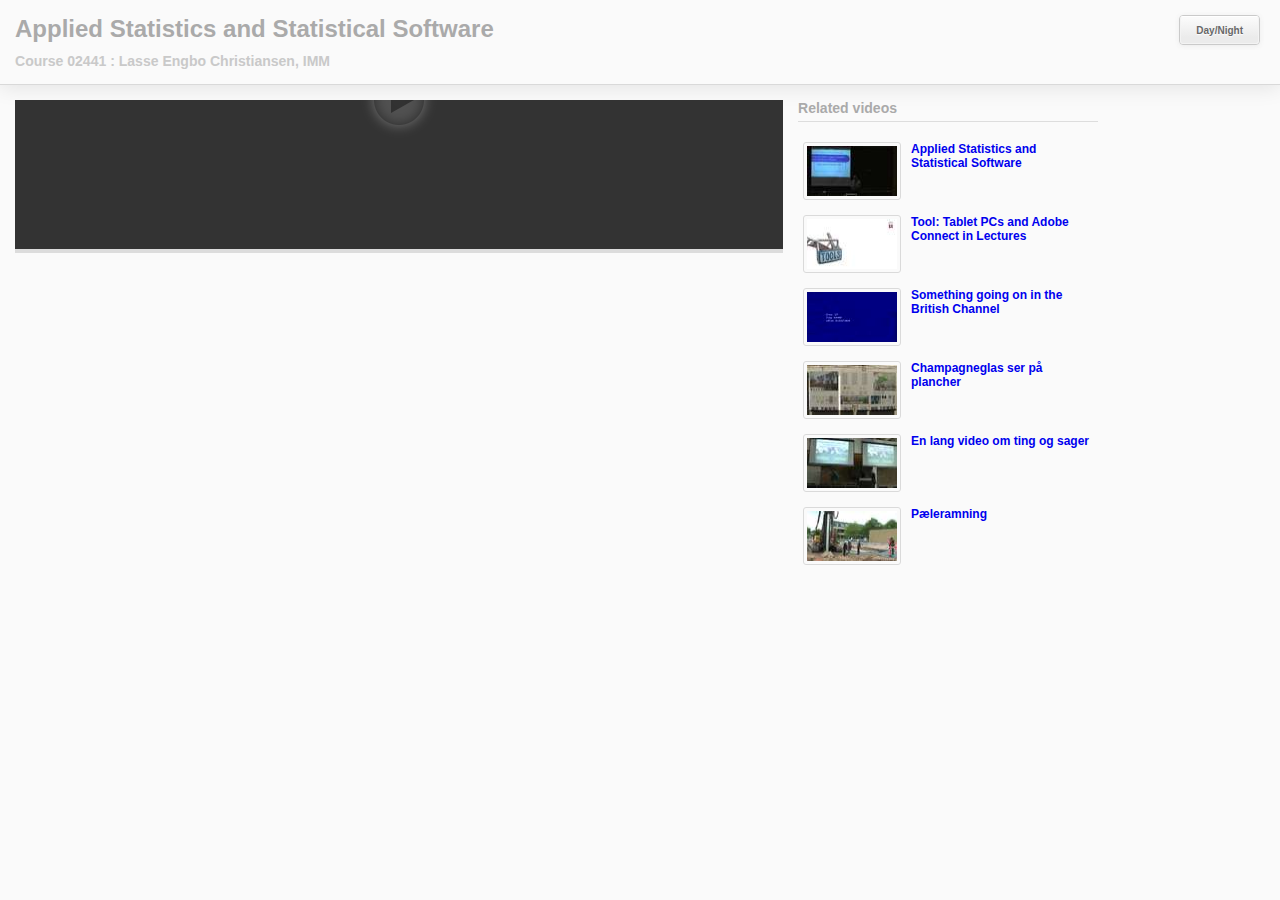
==== index.html @ 56851668 "Messy initial" ====
<!DOCTYPE html PUBLIC "-//W3C//DTD XHTML 1.0 Strict//EN"
        "http://www.w3.org/TR/xhtml1/DTD/xhtml1-strict.dtd">
    <html xmlns="http://www.w3.org/1999/xhtml">
    <head>
        <meta http-equiv="content-type" content="text/html;charset=utf-8" />
        <title>Primer</title>
        <script src="js/js-video.js"> </script>
        <link rel="stylesheet" type="text/css" href="css/style.css" />
        <link rel="stylesheet" type="text/css" href="css/ui.css" />
		<style>
			body {
				font-family : "Helvetica", sans-serif;
				color : #555;
				background : #fafafa;
				padding : 0;
				margin : 0;
				font-size : 12px;
			}

			body.night {
				background : #090909;
			}

			#tit {
				border-bottom : 1px #d9d9d9 solid;
				padding : 15px;
				margin : 0 0 15px 0;
				box-shadow : 0 2px 20px rgba(0,0,0,0.1);
			}

			body.night #tit {
				border-bottom : 1px #222 solid;
				box-shadow : 0 2px 20px rgba(120,200,200,0.1);
			}

			#tit h1, 
			#tit h3 {
				margin : 0;
				text-shadow : 0 0 0 transparent!important;
			}

			#tit h3 {
                margin : 10px 0 0 0;
				color : #c9c9c9 !important;
			}	

			#main {
				padding : 0 15px 15px 15px;
			}

            #related-videos {
                width : 300px;
                margin : 0 15px 15px 15px;
                float : left;
            }

            #related-videos h3 {
                padding : 0 0 5px 0;
                margin : 0 0 15px 0;
                border-bottom : 1px #ddd solid;
            }

            .vidlink {
                overflow : hidden;
                margin : 0 0 5px 0;
                padding : 5px;
            }

            
            #related-videos-links a {
                text-decoration : none;
            }

            #related-videos-links a:hover .vidlink {
                background : #eee;
                text-decoration : underline;
            }

            .vidlink .vidthumb {
                height : 50px;
                width : 90px;
                float : left;
                margin : 0 10px 0 0;
                padding : 3px;
                border : 1px #dadada solid;
                -webkit-border-radius : 3px;
            }
		</style>
    </head>
    <body onload="start();">
		<div id="tit">
			<div class="button" style="float:right"><a href="#" onclick="toggle(this); return false">Day/Night</a></div>
			<h1>Applied Statistics and Statistical Software</h1>
			<h3>Course 02441 : Lasse Engbo Christiansen, IMM</h3>
		</div>
	
		<div id="main">
			<!--<div id="display1" class="upVideoDisplay" style="float:left;
            margin:0 30px 0 0;"></div>-->
			<div id="display2" class="upVideoDisplay" style="float:left; margin:0;"></div>

            <div id="related-videos">
                <h3>Related videos</h3>
                <div id="related-videos-links">
                    <a href="?vid=d2f57177-1a0c-4306-9e80-7311cc9352ed">
                        <div class="vidlink">
                            <img src="video/th/d2f57177-1a0c-4306-9e80-7311cc9352ed.jpg" class="vidthumb" />
                            <b>Applied Statistics and Statistical Software</b>
                        </div>
                    </a>
                    <a href="?vid=04bc13c5-7f10-4491-863e-048e18ae815d">
                        <div class="vidlink">
                            <img
                            src="video/th/04bc13c5-7f10-4491-863e-048e18ae815d.jpg" class="vidthumb" />
                            <b>Tool: Tablet PCs and Adobe Connect in Lectures</b>
                        </div>
                    </a>
                    <a href="?vid=87400dee-7868-463e-8780-7d7acef8bbc2">
                        <div class="vidlink">
                            <img src="video/th/87400dee-7868-463e-8780-7d7acef8bbc2.jpg" class="vidthumb" />
                            <b>Something going on in the British Channel</b>
                        </div>
                    </a>
                    <a href="?vid=068b0a6f-8b9d-4fcc-b2c4-426d9cba5ee3">
                        <div class="vidlink">
                            <img src="video/th/068b0a6f-8b9d-4fcc-b2c4-426d9cba5ee3.jpg" class="vidthumb" />
                            <b>Champagneglas ser på plancher</b>
                        </div>
                    </a>
                    <a href="?vid=22130921-cd9f-4072-a9df-0f20f7714bab">
                        <div class="vidlink">
                            <img
                            src="video/th/22130921-cd9f-4072-a9df-0f20f7714bab.jpg" class="vidthumb" />
                            <b>En lang video om ting og sager</b>
                        </div>
                    </a>
                    <a href="?vid=13416648-c7fc-4501-8fab-18383976a856">
                        <div class="vidlink">
                            <img
                            src="video/th/13416648-c7fc-4501-8fab-18383976a856.jpg" class="vidthumb" />
                            <b>Pæleramning</b>
                        </div>
                    </a>
                    <!--
                    <a href="?vid=068b0a6f-8b9d-4fcc-b2c4-426d9cba5ee3">068b0a6f</a><br />
                    <a href="?vid=0eb120c7-380d-4b6d-83ec-03083448d6cf">0eb120c7</a><br />
                    <a href="?vid=13416648-c7fc-4501-8fab-18383976a856">13416648</a><br />
                    <a href="?vid=22130921-cd9f-4072-a9df-0f20f7714bab">22130921</a><br />
                    <a href="?vid=2d8b1721-65b4-4f63-aa9f-7a88be835b40">2d8b1721</a><br />
                    -->
                </div>
            </div>
		</div>

        <script>
			vid1 = null;

            function start() {
                var mainvid = getUrlVars()['vid']; 
				//ho = document.getElementById('display1');
				//up = new upVideo(); 
    			//up.setup(ho);
	    		//up.video.setSource('http://www.archive.org/download/UNIX1985/UNIX1985.ogv');
		    	//up.setWidth(800);

				ho2 = document.getElementById('display2');
				up2 = new upVideo(); 
				up2.setup(ho2);
				up2.video.setSource(mainvid);
				//up2.video.setSource('lol.m4v');
				up2.setWidth(768);
            }

            function toggle(el) {
                var p = el.parentNode;
                var state = (p.className === 'button')
                p.className = state ? 'button toggle' : 'button';
                
                document.body.className = state ? 'night' : '';
            }

        </script>
    </body>
</html>
---- css/style.css ----
video {
	background	:	#333;
	cursor		:	pointer;
	cursor		:	hand;
    margin      :   0;
    padding     :   0;
}

.upVideoDisplay {
	position	:	relative;
}

.playiconwrapper {
    position    :   absolute;
    top         :   0;
    right       :   0;
    bottom      :   0;
    left        :   0;
    background  :	transparent;
    overflow    :   hidden;
}

.playiconwrapper .playicon {
	position	:	absolute;
	display		:	none;
	cursor		:	pointer;
	cursor		:	hand;
    z-index     :   2000;
	opacity		:	0.5;
}

.upVideoDisplay.paused .playicon {
	display		:	block;
}

.up-scrubber {
    position    :   absolute;
	bottom		:   0px;
	background	:	#dcdcdc;
	height		:	4px;
	width		:	100%;
	-webkit-transition : height 200 linear;
}

body.night .up-scrubber {
	background	:	#343434;
	border-color:	#121221
}

.upVideoDisplay:hover .up-scrubber {
	height		:	15px;
}

.upVideoDisplay:hover .up-handle {
	opacity		:	1;
}

.up-played,
.up-buffered
{
    position    :   absolute;
    top         :   0;
    left        :   0;
}

.up-played {
	background	:	#29c;
	height		:	100%;
	overflow	:	hidden;
	-webkit-border-radius : 7px;
	-moz-border-radius : 7px;
	-webkit-transition : width 250 linear;
}

.up-buffered {
	position	:	absolute;
	top	:	0;
	left : 0;
	bottom : 0;
	background	:	#acacac;
	width		:	0px;
	-webkit-transition : width 35 linear;
}

.up-handle {
	position	:	absolute;
	top			:	0;
	right		:	0;
	width		:	11px;
	height		:	11px;
	background	:	#7cf;
	border		:	2px #eee solid;
	-webkit-border-radius : 7px;
	-moz-border-radius : 7px;
	opacity		:	0;	
	-webkit-transition : opacity 150 linear;
}

.up-controls .up-slider {
        float           :       right;
        width           :       60px;
		height			:		14px;
        border          :       1px #dadada solid;
		border-bottom	:		1px #f2f2f2 solid;
		-webkit-appearance:none !important;
		-webkit-border-radius	:	4px;
		margin			:	4px 4px 0 0;
		padding			:	3px 0 2px 0;
		background		:	#cacaca;
		box-shadow		:	inset 0 2px 5px #a6a6a6;
}

.up-controls .up-slider::-webkit-slider-thumb {
   -webkit-appearance:none !important;
        width           :       13px;
        height          :       13px;
        background      :       #eee;
		border			:	1px #444 solid;
		-webkit-border-radius	:	3px;
		box-shadow		:	inset 0 1px 2px #fff;
}

body.night .up-controls .up-slider {
	background		:	#242424;
	border-color	:	#363636;
		box-shadow		:	inset 0 2px 5px #111;
}

.up-controls .timedisplay {
		float			:	left;
		margin			:	9px 0 0 3px;
		font-size		:	10px;
		text-shadow		:	0 1px 1px #fff;
}

body.night .up-controls .timedisplay {
		text-shadow		:	0 -1px 1px #000;
		color			:	#cacaca;
}

.up-controls 
{
	position : absolute;
	bottom : 25px;
	left : 10px;
	right : 10px;
	padding		:	0;
    height : 28px;
	border :	1px #acacac solid;
	background-image	:	url('../images/gradient.png');
	background-position	:	0 0;
	-webkit-border-radius	:	5px;
	-moz-border-radius	:	5px;
	border-radius	:	5px;
    opacity         :   0;
	-webkit-transition : opacity 200 linear;
	-webkit-box-shadow : 0 3px 6px rgba(0,0,0,0.2);
}

body.night .up-controls {
	background-position	:	0 28px;
	border :	1px #333 solid;
}

.upVideoDisplay:hover .up-controls{
    opacity     :   0.9;
}

.up-controls .up-toggle {
	margin		:	3px 2px 0px 2px;
	height		:	25px;
	width		:	31px;
	background-image	:	url('../images/icons.png');
	cursor		:	pointer;
	cursor		:	hand;
	float		:	left;
}

.up-controls .up-toggle {
	background-position	:	-31px 0;
}

.upVideoDisplay.paused .up-controls .up-toggle {
	background-position	:	0 0;
}

.upVideoDisplay.paused .up-controls .up-toggle:active {
	background-position	:	-62px 0;
}

.up-controls .up-toggle:active {
	background-position	:	31px 0;
}
---- css/ui.css ----
body {
    background-image: -webkit-gradient(
        linear,
        left bottom,
        left top,
        color-stop(0.24, rgb(235,235,235)),
        color-stop(0.91, rgb(250,250,250))
    );
    background-image: -moz-linear-gradient(
        center bottom,
        rgb(235,235,235) 24%,
        rgb(250,250,250) 91%
    );
    background-repeat : repeat-x;
    background-color : rgb(235,235,235);

    font-family : Helvetica, "Liberation Sans", sans-serif; 
    margin : 50px 20px 20px 20px;
    cursor : default;
} 

input, label {
    color : #666;
}

h1, h2, h3, h4, h5, h6 {
    color : #aaa;
    margin : 0 10px 5px 0;
    text-shadow : 0 1px 1px #fafafa;
}

hr {
    height : 0px;
    border : 0;
    border-top : 1px #ddd solid;
    border-bottom : 1px #fff solid;
    margin : 5px;
}

label {
    font-size : 0.78em;
    vertical-align : middle;
    border : 1px transparent solid;
    -webkit-border-radius : 3px;
    padding : 4px;
}

label:hover {
    background : #efefef;
    border-color : #f8f8f8;
}

label input {
    padding : 0;
    margin : 0 4px 0 0;
    position : relative;
    top : 2px;
}

.holder {
    overflow : hidden;
    padding : 0 0 20px 5px;
}

.button,
.upVideoDisplay {
    -webkit-user-select     :   none;
    -moz-user-select     :   none;
    -o-user-select     :   none;
    user-select     :   none;
}

.button div,
.button a {
    display:block;
    padding : 1px 15px 0 15px;
    line-height : 25px;
    border : 1px #f3f3f3 solid;
    border-top : 1px #fff solid;
    -webkit-border-radius : 3px;
    -moz-border-radius : 3px;
    border-radius : 3px;

    color           :   #686868;
    text-decoration : none;
}      

.button:hover {
    background-image: -webkit-gradient(
        linear,
        left bottom,
        left top,
        color-stop(0.24, rgb(240,240,240)),
        color-stop(0.91, rgb(255,255,255))
    );
    background-image: -moz-linear-gradient(
        center bottom,
        rgb(240,240,240) 24%,
        rgb(255,255,255) 91%
    );
}
.button,
.button:active,
.button.toggle {
    border : 1px #cacaca solid;
    -webkit-border-radius : 4px;
    -moz-border-radius : 4px;
    border-radius : 4px;
    margin : 0 5px 5px 0;
    -webkit-box-shadow : 0 1px 5px rgba(120,120,120,0.1);
    -moz-box-shadow : 0 1px 5px rgba(120,120,120,0.1);
    box-shadow : 0 1px 5px rgba(120,120,120,0.1);

    font-size       :   10px;
    font-weight     :   bold;
    text-align      :   center;
    text-shadow     :   0 1px 1px #fff;

    float           :   left;

    cursor          :   pointer;

    vertical-align : middle;
    background-image: -webkit-gradient(
        linear,
        left bottom,
        left top,
        color-stop(0.24, rgb(235,235,235)),
        color-stop(0.91, rgb(250,250,250))
    );
    background-image: -moz-linear-gradient(
        center bottom,
        rgb(235,235,235) 24%,
        rgb(250,250,250) 91%
    );
}

.button.toggle {
    background-image: -webkit-gradient(
        linear,
        left bottom,
        left top,
        color-stop(0.24, rgb(225,225,225)),
        color-stop(0.91, rgb(240,240,240))
    );
    background-image: -moz-linear-gradient(
        center bottom,
        rgb(235,235,235) 24%,
        rgb(250,250,250) 91%
    );
}

.button a:focus,
input[type=text]:focus
{
    border  :   1px #1cc7d4 solid;
    outline :   0;
}

.button:active {
    position    :   relative;
    top : 1px;
    -webkit-box-shadow : none;
    -moz-box-shadow : none;
    -o-box-shadow : none;
}

.button:active a,
.button:active div,
.button.toggle a,
.button.toggle div
{
    border : 1px #ddd solid;
    -webkit-box-shadow : inset 0 1px 2px rgba(20,20,20,0.1);
    -moz-box-shadow : inset 0 1px 2px rgba(20,20,20,0.1);
    box-shadow : inset 0 1px 2px rgba(20,20,20,0.1);
}

.button.small a{
    font-size : 0.9em;
    line-height : 15px;
    padding : 1px 8px 0 8px;
}

.button.icon a {
    padding-left    :   35px;
    background-repeat : no-repeat;
    background-size :   20px 20px;
    -moz-background-size :   20px 20px;
    -webkit-background-size :   20px 20px;
    -o-background-size :   20px 20px;
    background-position : 9px center;
}

.button.onion a {
    background-image : url('onion.png');
}

.button.hand a {
    background-image : url('hand.png');
}

input[type=text] {
    border  :   1px #cacaca solid;
    -webkit-border-radius : 4px;
    padding : 6px 8px;
    background : #fafafa;
    -webkit-box-shadow : inset 1px 2px 3px rgba(60,60,60,0.1);
}

/* Progress */
.progress {
    width : 220px;
    height : 16px;
    background : rgba(50,50,50,0.1);
    border : 1px #cacaca solid;
    -webkit-box-shadow : inset 0 0 4px rgba(240,240,240,0.6);
}

.progress > div {
    border : 1px #acacac solid;
    height : 14px;
}

.progress > div > div{
    height : 14px;
    background-image: -webkit-gradient(
        linear,
        left bottom,
        left top,
        color-stop(0.91, rgb(79,229,240)),
        color-stop(0.24, rgb(28,199,212))
    );
}
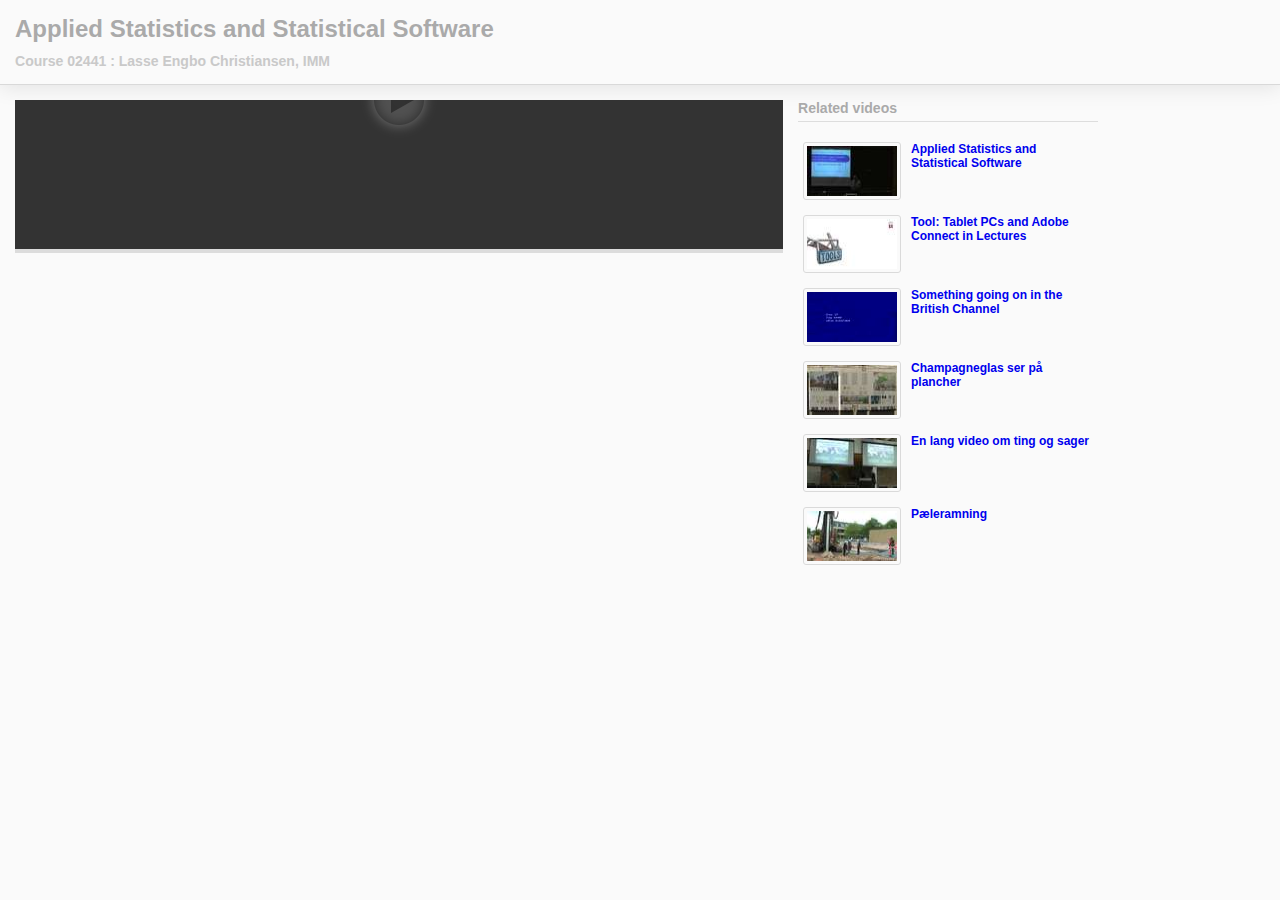
==== commit c3561a70: "Removed the day/night toggle button for now" ====
--- a/index.html
+++ b/index.html
@@ -89,7 +89,6 @@
     </head>
     <body onload="start();">
 		<div id="tit">
-			<div class="button" style="float:right"><a href="#" onclick="toggle(this); return false">Day/Night</a></div>
 			<h1>Applied Statistics and Statistical Software</h1>
 			<h3>Course 02441 : Lasse Engbo Christiansen, IMM</h3>
 		</div>
@@ -171,6 +170,8 @@
 				up2.setWidth(768);
             }
 
+            // This function is not currently available in the UI, since the
+            // night mode is still lacking some elements
             function toggle(el) {
                 var p = el.parentNode;
                 var state = (p.className === 'button')
